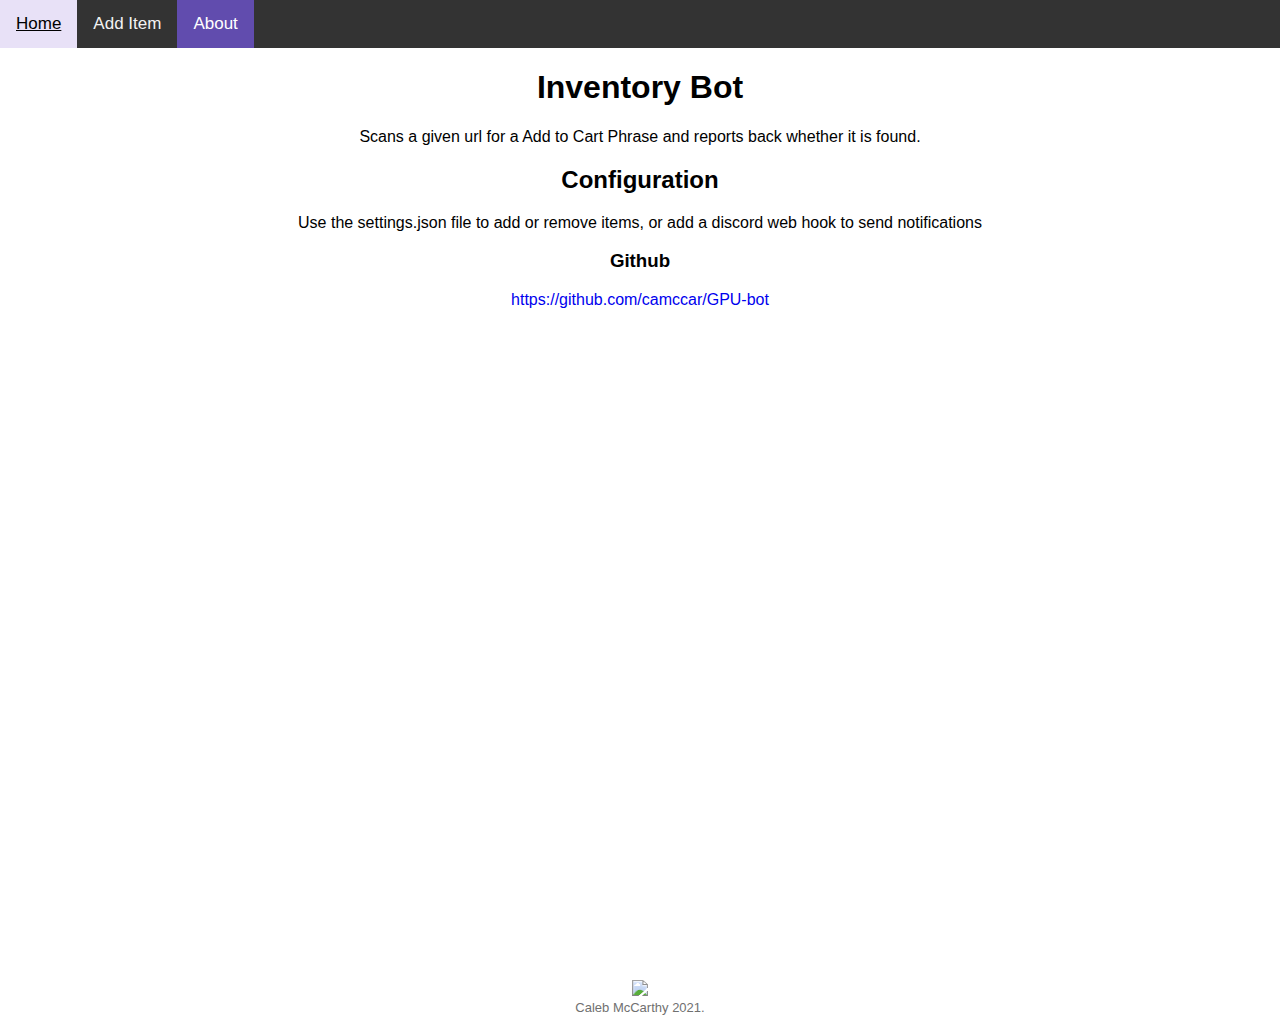
==== static/about.html @ ac40325a "Make a generater to generate static files into the main executable" ====
<!DOCTYPE html>
<html>
<head>
    <meta name="viewport" content="width=device-width, initial-scale=1, maximum-scale=1, minimum-scale=1, user-scalable=no, minimal-ui">

<title>About</title>

<style>
    /*

menu

*/
/* Add a black background color to the top navigation */
.topnav {
  background-color: rgb(51, 51, 51);
  overflow: hidden;
  margin-left: -8px;
  margin-right: -8px;
  margin-top:-8px;
  
}

/* Style the links inside the navigation bar */
.topnav a {
  float: left;
  color: #f2f2f2;
  text-align: center;
  padding: 14px 16px;
  text-decoration: none;
  font-size: 17px;
}

/* Change the color of links on hover */
.topnav a:hover {
  background-color: rgb(232, 225, 247);
  color: black;
}

/* Add a color to the active/current link */
.topnav a.active {
  background-color: hsl(253, 39%, 49%);
  color: white;
}

/* end menu*/

html, body {
    
    font-family: Arial, Helvetica, sans-serif;
    height: 100%;
    text-align: center;
}

#container {
    
    margin-bottom: 2em;
    min-height: 100%;
    overflow: auto;
    padding: 0 1em;
    text-align: justify;
}

#footer {
    bottom: 0;
    color: #707070;
    height: 2em;
    left: 0;
    position: relative;
    font-size: small;
    width:100%;
}

a:link {
  text-decoration: none;
}

a:visited {
  text-decoration: none;
}

a:hover {
  text-decoration: underline;
}

a:active {
  text-decoration: underline;
}
</style>
</head>
<div class="topnav">
    <a  href="/">Home</a>
    <a href="/add" >Add Item</a>
    <a class="active" >About</a>
</div> 
<body>
    
   
    <div id="container">
    <h1 style="text-align:center;">Inventory Bot</h1>

    <p style="text-align:center;">Scans a given url for a Add to Cart Phrase and reports back whether it is found.</p>

    <h2 style="text-align:center;">Configuration</h2>

    <p style="text-align:center;">Use the settings.json file to add or remove items, or add a discord web hook to send notifications</p>

    <h3 style="text-align:center;">Github</h3>

    <a style="text-align:center; width:100%" href="https://github.com/camccar/GPU-bot"><p style="text-align:center; width:100%">https://github.com/camccar/GPU-bot</p></a>

    
</div>
<img src="/favicon.ico">
    <div id="footer" style="text-align:center;" >Caleb McCarthy 2021.</div>
</body>
</html>
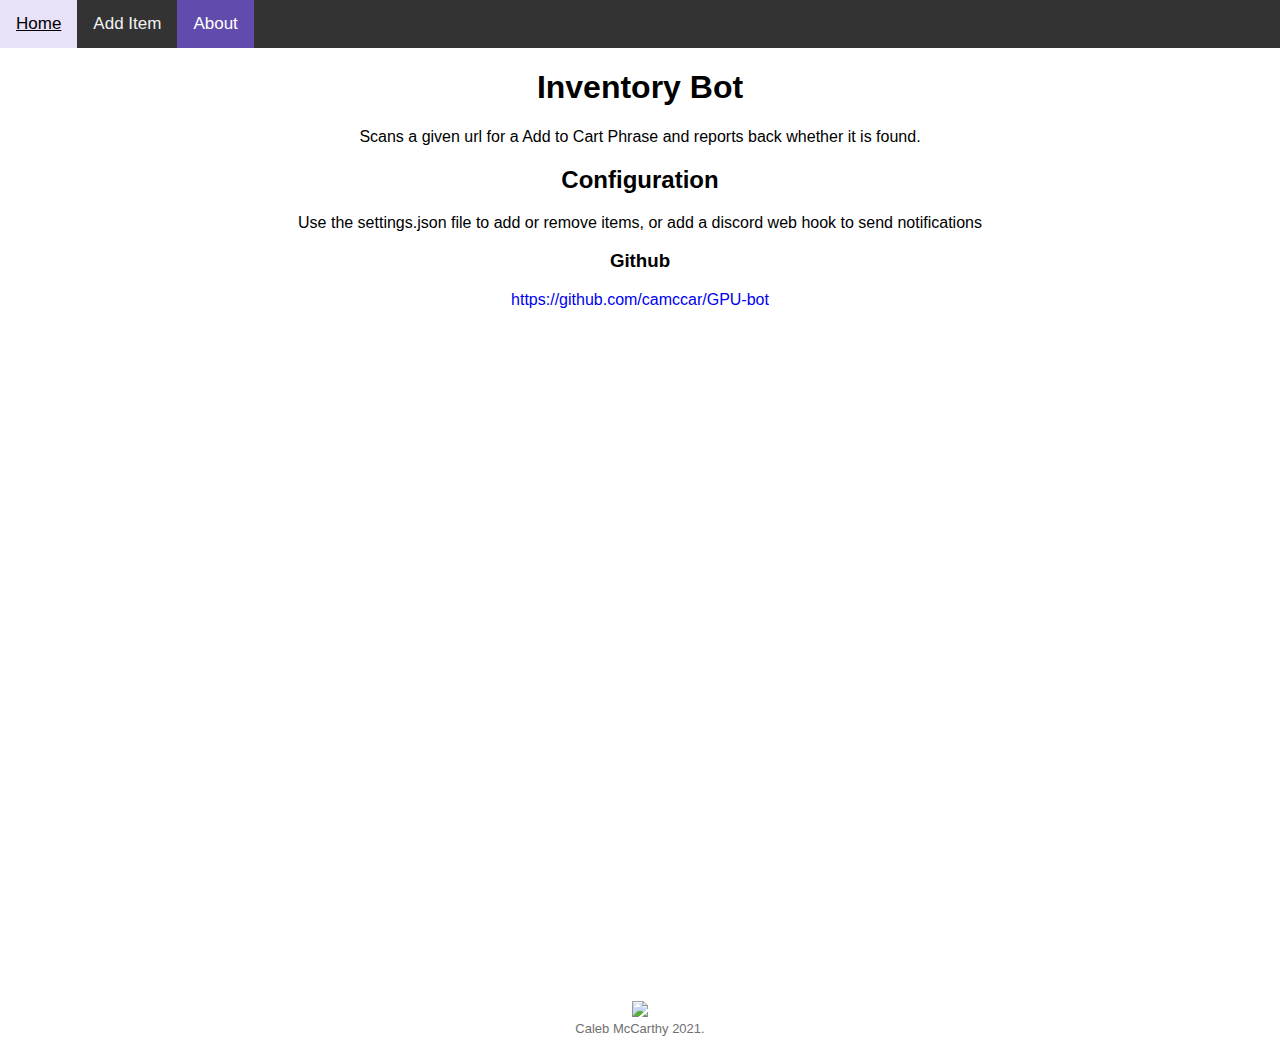
==== commit 6f0fb8ce: "Move all common css to the same file so it only loads once in the browser" ====
--- a/static/about.html
+++ b/static/about.html
@@ -1,76 +1,13 @@
 <!DOCTYPE html>
 <html>
 <head>
+  <link rel="stylesheet" href="common.css">
     <meta name="viewport" content="width=device-width, initial-scale=1, maximum-scale=1, minimum-scale=1, user-scalable=no, minimal-ui">
 
 <title>About</title>
 
 <style>
-    /*
-
-menu
-
-*/
-/* Add a black background color to the top navigation */
-.topnav {
-  background-color: rgb(51, 51, 51);
-  overflow: hidden;
-  margin-left: -8px;
-  margin-right: -8px;
-  margin-top:-8px;
-  
-}
-
-/* Style the links inside the navigation bar */
-.topnav a {
-  float: left;
-  color: #f2f2f2;
-  text-align: center;
-  padding: 14px 16px;
-  text-decoration: none;
-  font-size: 17px;
-}
-
-/* Change the color of links on hover */
-.topnav a:hover {
-  background-color: rgb(232, 225, 247);
-  color: black;
-}
-
-/* Add a color to the active/current link */
-.topnav a.active {
-  background-color: hsl(253, 39%, 49%);
-  color: white;
-}
-
-/* end menu*/
-
-html, body {
-    
-    font-family: Arial, Helvetica, sans-serif;
-    height: 100%;
-    text-align: center;
-}
-
-#container {
-    
-    margin-bottom: 2em;
-    min-height: 100%;
-    overflow: auto;
-    padding: 0 1em;
-    text-align: justify;
-}
-
-#footer {
-    bottom: 0;
-    color: #707070;
-    height: 2em;
-    left: 0;
-    position: relative;
-    font-size: small;
-    width:100%;
-}
-
+ 
 a:link {
   text-decoration: none;
 }
--- a/static/common.css
+++ b/static/common.css
@@ -0,0 +1,78 @@
+/*
+
+menu
+
+*/
+/* Add a black background color to the top navigation */
+.topnav {
+    background-color: rgb(51, 51, 51);
+    overflow: hidden;
+    margin-left: -8px;
+    margin-right: -8px;
+    margin-top:-8px;
+    
+  }
+  
+  /* Style the links inside the navigation bar */
+  .topnav a {
+    float: left;
+    color: #f2f2f2;
+    text-align: center;
+    padding: 14px 16px;
+    text-decoration: none;
+    font-size: 17px;
+  }
+  
+  /* Change the color of links on hover */
+  .topnav a:hover {
+    background-color: rgb(232, 225, 247);
+    color: black;
+  }
+  
+  /* Add a color to the active/current link */
+  .topnav a.active {
+    background-color: rgb(97, 76, 174);
+    color: white;
+  }
+  
+  /* end menu*/
+  
+  
+  
+  
+  html, body {
+      
+      font-family: Arial, Helvetica, sans-serif;
+      height: 100%;
+      text-align: center;
+  }
+  
+  
+  #container {
+      
+      margin-bottom: 2em;
+      min-height: 100%;
+      padding: 0 1em;
+      text-align: justify;
+  }
+  #footer {
+      bottom: 0;
+      color: #707070;
+      height: 2em;
+      left: 0;
+      position: relative;
+      font-size: small;
+      width:100%;
+  }
+  
+  .info {
+      font-size: small;
+      color: #707070;
+      
+  }
+  
+  .error {
+    color:red;
+    font-size: small;
+    text-align: center;
+  }